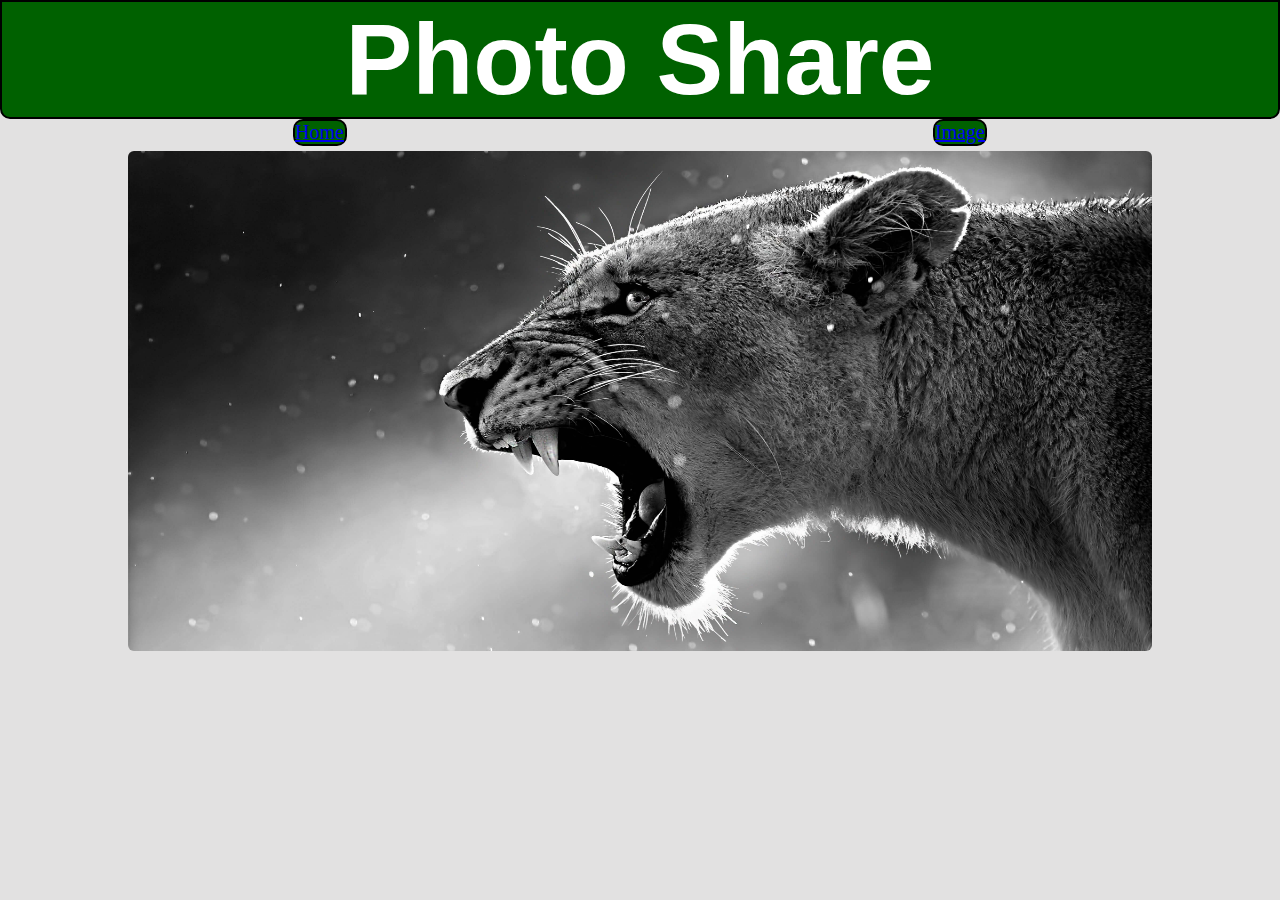
==== image.html @ 052db90c "HTML and CSS additions" ====
<!DOCTYPE html>
<html lang="en">
<head>
    <meta charset="UTF-8">
    <meta http-equiv="X-UA-Compatible" content="IE=edge">
    <meta name="viewport" content="width=device-width, initial-scale=1.0">
    <title>Image Details</title>
    <link rel="stylesheet" href="screen.css">
</head>
<body>
    <section class="logo">
        <h1>Photo Share</h1>
      </section>
      <section class="link">
        <p><a title="homepage" href="index.html">Home</a> <a title="image detail page" href="image.html">Image</a></p>
      </section>
      <div class="detailed">
        <img src="Test image 4.jpg">
      </div>
</body>
</html>
---- screen.css ----
/* Add screen styles below */
*{
    margin: 0;
}

.logo{
    font-family:'Trebuchet MS', 'Lucida Sans Unicode', 'Lucida Grande', 'Lucida Sans', Arial, sans-serif;
    font-size:50px;
    background-color: rgb(0, 97, 0);
    display: flex;
    justify-content: center;
    align-items: center;
    border-bottom-left-radius: 10px;
    border-bottom-right-radius: 10px;
    border: solid black 2px;
}
.logo h1{
    color: white;
}

body{
    background: rgb(226, 225, 225);
}

.link p a{
    font-size:20px;
    border: solid black 2px;
    width: 50px;
    border-radius: 10px;
    background-color: rgb(0, 97, 0);
}

.link p{
    color: rgba(255, 255, 255, 0.815);
    display: flex;
    justify-content: space-around;
}

.images{
    height: 300px;
    width: 100%;
    display: flex;
    justify-content: center;
    align-items: center;
    flex-direction: column;
    margin-top: 200px;
}

img{
    height: 200px;
    width: 250px;
    margin: 5px;
    border-radius: 6px;
}

.link{
    justify-content: center;
}

.detailed{
    display: flex;
    justify-content: center;
}

.detailed img{
    width: 80%;
    height: 500px;
}
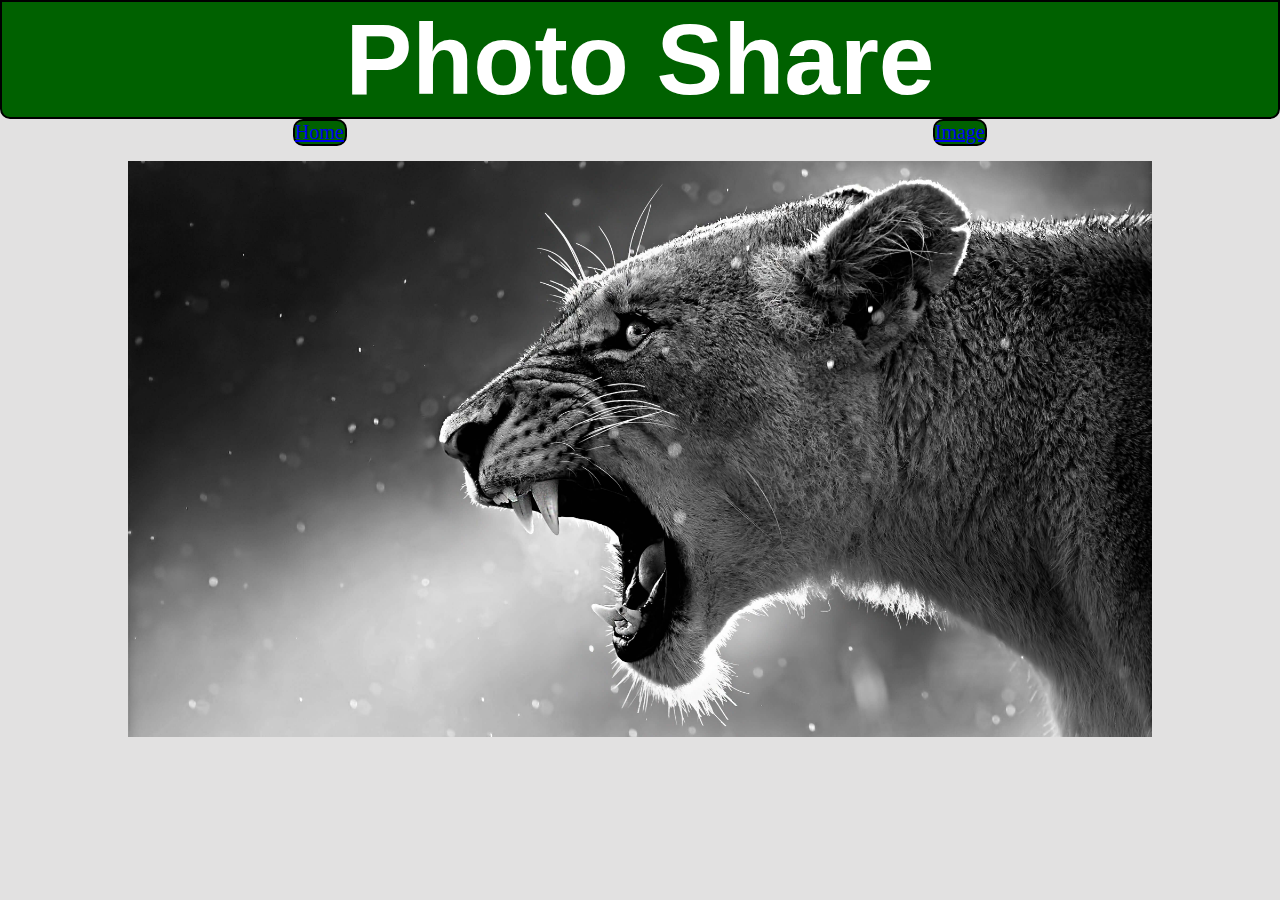
==== commit 306e9f61: "HTML tweeks" ====
--- a/image.html
+++ b/image.html
@@ -8,14 +8,14 @@
     <link rel="stylesheet" href="screen.css">
 </head>
 <body>
-    <section class="logo">
+    <div class="logo">
         <h1>Photo Share</h1>
-      </section>
-      <section class="link">
+    </div>
+      <div class="link">
         <p><a title="homepage" href="index.html">Home</a> <a title="image detail page" href="image.html">Image</a></p>
-      </section>
+      </div>
       <div class="detailed">
-        <img src="Test image 4.jpg">
+        <img src="Testimage4.jpg" alt="">
       </div>
 </body>
 </html>--- a/screen.css
+++ b/screen.css
@@ -64,5 +64,6 @@
 
 .detailed img{
     width: 80%;
-    height: 500px;
+    height: 80%;
+    padding: 10px;
 }